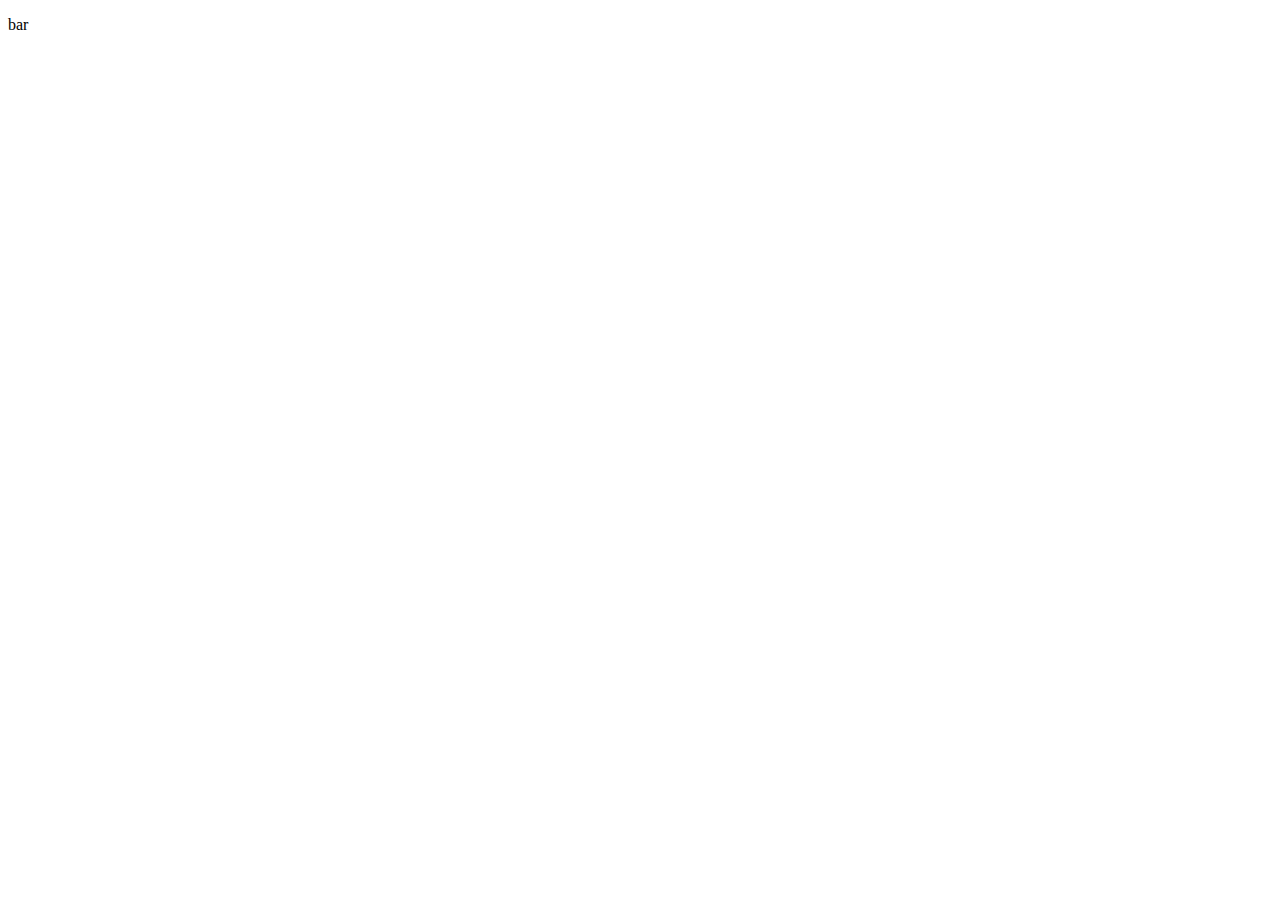
==== index.html @ e35770e8 "some html added to index.html" ====
<!DOCTYPE html>
<html>
    <head>
        <meta charset="utf-8">
        <title>myhtml</title>
    </head>
    <body>
        <div class="foo">
            <p>
                bar
            </p>
        </div>
    </body>
</html>
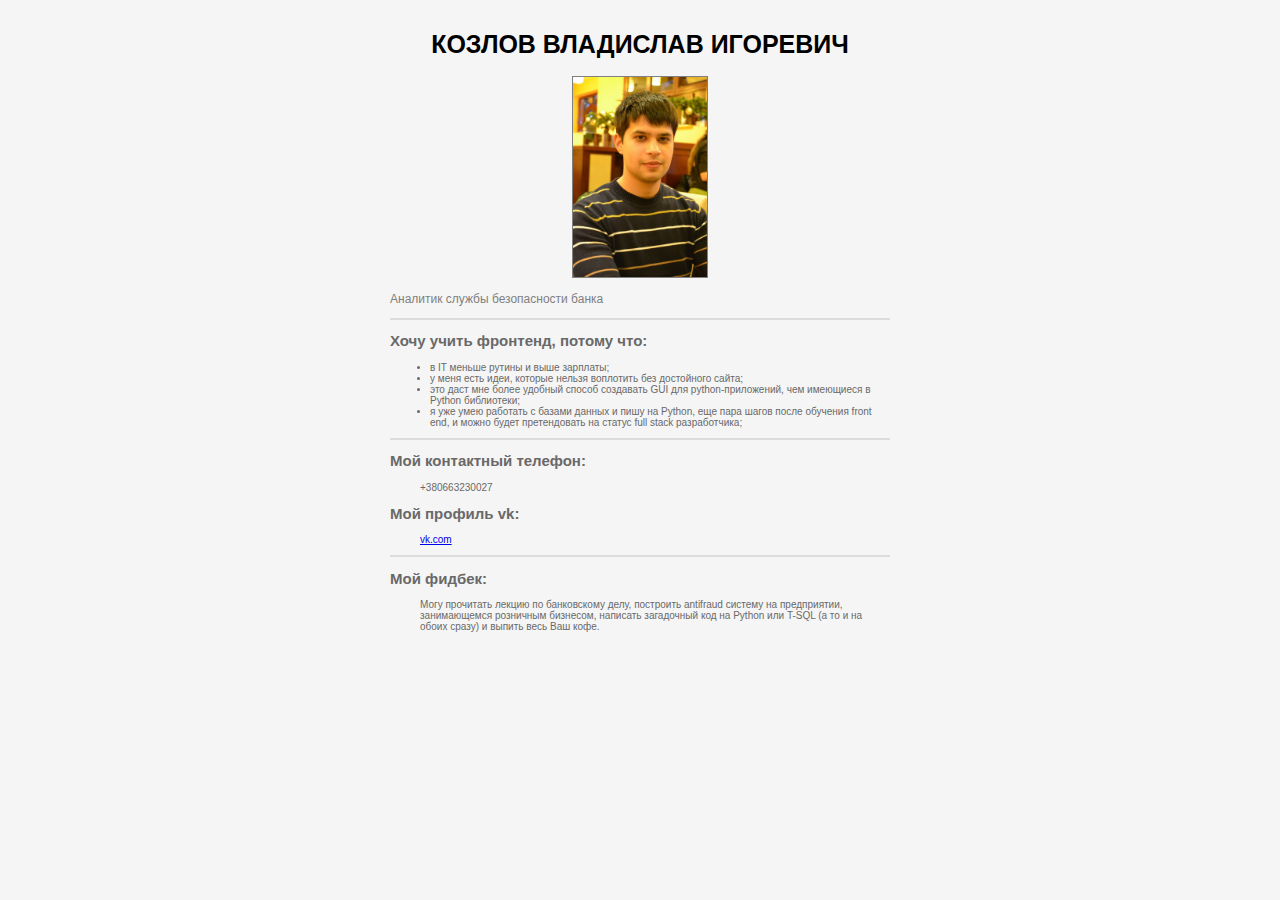
==== commit f9900c2c: "now it will work at last" ====
--- a/index.html
+++ b/index.html
@@ -1,14 +1,50 @@
+﻿
+
 <!DOCTYPE html>
-<html>
-    <head>
-        <meta charset="utf-8">
-        <title>myhtml</title>
-    </head>
-    <body>
-        <div class="foo">
-            <p>
-                bar
-            </p>
+<html lang="ru">
+  <head>
+    <meta charset="utf-8">
+    <link rel="stylesheet" href="css/style.css" type="text/css">
+    <title>Homework 1</title>
+  </head>
+  <body>
+      <div class="global-div">
+
+        <div class="main-header">
+            <h1>Козлов Владислав Игоревич</h1>
         </div>
-    </body>
+        <div class="image-container">
+            <img src="media/pic1.jpg" alt="My photo" class="main-photo">
+        </div>
+        <div class="profession">
+            <p>Аналитик службы безопасности банка</p>
+        </div>
+        <div class="delimiter"></div>
+        <div class="info reasons">
+            <h2>Хочу учить фронтенд, потому что:</h2>
+                <ul>
+                    <li>в IT меньше рутины и выше зарплаты;</li>
+                    <li>у меня есть идеи, которые нельзя воплотить без достойного сайта;</li>
+                    <li>это даст мне более удобный способ создавать GUI для python-приложений, чем имеющиеся в Python библиотеки;</li>
+                    <li>я уже умею работать с базами данных и пишу на Python, еще пара шагов после обучения front end, и можно будет претендовать на статус full stack разработчика;</li>
+                </ul>
+        </div>
+        <div class="delimiter"></div>
+        <div class="info contacts">
+          <div class="phone">
+            <h2>Мой контактный телефон:</h2>
+            <p>+380663230027</p>
+          </div>
+          <div class="social">
+            <h2>Мой профиль vk:</h2>
+            <p><a href="https://vk.com/madlibrarian" target="_blank">vk.com</a></p>
+          </div>
+        </div>
+        <div class="delimiter"></div>
+        <div class="info feedback">
+            <h2>Мой фидбек:</h2>
+            <p>Могу прочитать лекцию по банковскому делу, построить antifraud систему на предприятии, занимающемся розничным бизнесом, написать загадочный код на Python или T-SQL (а то и на обоих сразу) и выпить весь Ваш кофе.</p>
+        </div>
+      </div>
+  </body>
 </html>
--- a/css/style.css
+++ b/css/style.css
@@ -0,0 +1,58 @@
+body {
+    margin: 0;
+    padding: 0;
+    background: #f5f5f5;
+}
+
+.global-div {/*background:    green;*/
+    width: 500px;
+    margin: 30px auto;
+    color: #696969;
+    font-family: arial;
+    font-size: 10px;
+}
+
+.info {
+    margin: auto;
+    color: #696969;
+    font-family: arial;
+    font-size: 10px;
+
+}
+
+.info p {
+    margin-left: 30px;
+}
+
+h1 {
+    width: 100%;
+    color: #000;
+    font-family: arial;
+    font-size: 25px;
+    font-weight: bold;
+    text-align: center;
+    text-transform: uppercase;
+}
+
+.image-container {
+    margin: 0;
+    padding: 0;
+    text-align: center;
+}
+
+.main-photo {
+    height: 200px;
+    border: 1px solid #808080;
+}
+
+.profession {
+    /*width: 350px;*/
+    /*margin: auto;*/
+    color: #808080;
+    font-family: arial;
+    font-size: 12px;
+}
+
+.delimiter {
+    border-top: 2px solid #dcdcdc;
+}
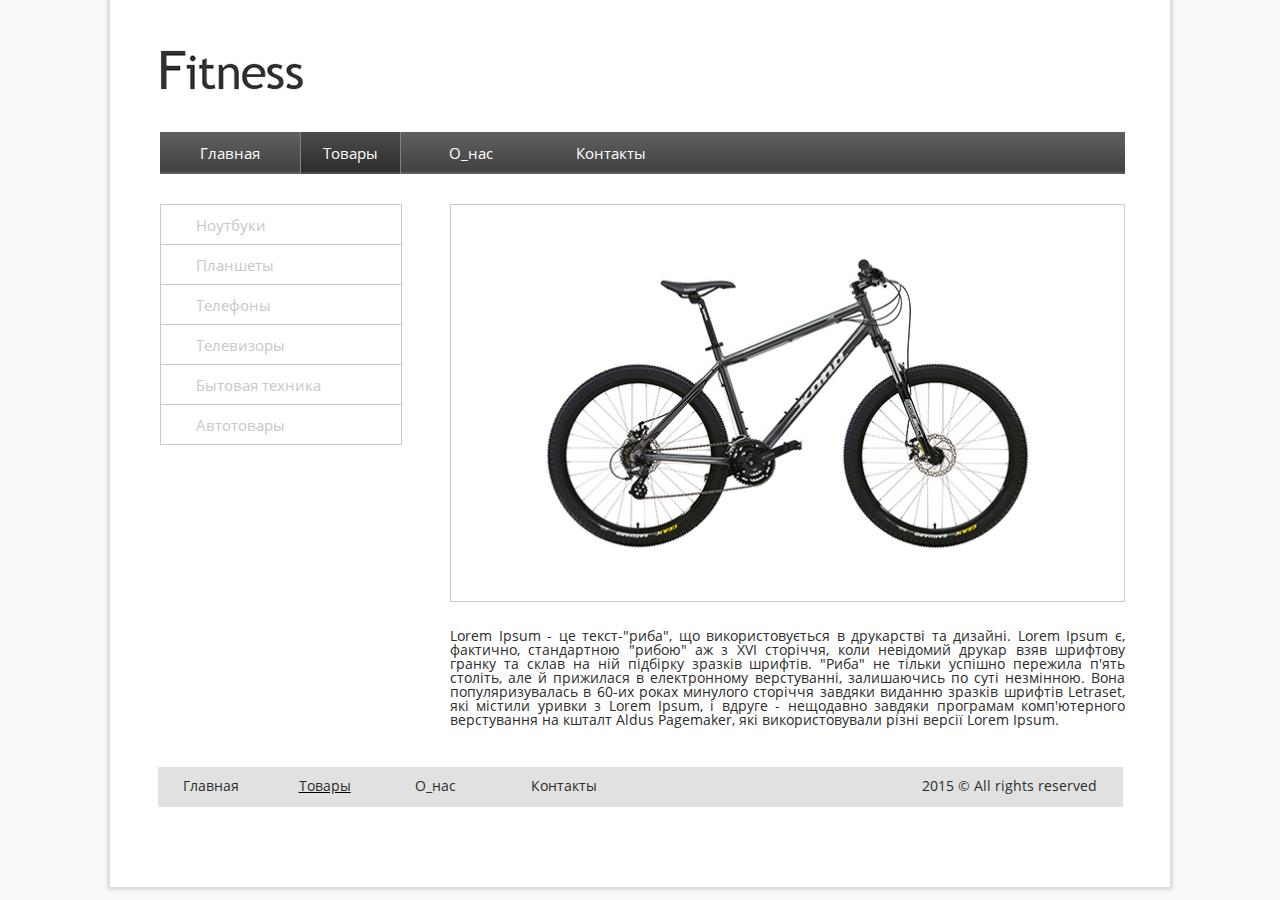
==== commit fe9fb1e8: "homework 3 added" ====
--- a/index.html
+++ b/index.html
@@ -1,50 +1,68 @@
-﻿
-
 <!DOCTYPE html>
-<html lang="ru">
-  <head>
-    <meta charset="utf-8">
-    <link rel="stylesheet" href="css/style.css" type="text/css">
-    <title>Homework 1</title>
-  </head>
-  <body>
-      <div class="global-div">
-
-        <div class="main-header">
-            <h1>Козлов Владислав Игоревич</h1>
+<html>
+    <head>
+        <meta charset="utf-8">
+        <title>Fitness</title>
+        <link rel="stylesheet" href="css/reset.css">
+        <link rel="stylesheet" href="css/style.css">
+    </head>
+    <body>
+        <div class="main-container">
+            <header>
+                <div class="logo-container">
+                        <img src="img/logo.png" alt="logo" class="logo-img">
+                </div>
+                    <nav class="main-nav">
+                        <ul class="navbar">
+                            <li class="nav-button"><a href="">Главная</a></li>
+                            <li class="nav-button current"><a href="">Товары</a></li>
+                            <li class="nav-button"><a href="">О_нас</a></li>
+                            <li class="nav-button"><a href="">Контакты</a></li>
+                        </ul>
+                    </nav>
+            </header>
+            <div class="sidebar">
+                <nav class="side-menu">
+                    <ul>
+                        <li><a href="#">Ноутбуки</a></li>
+                        <li><a href="#">Планшеты</a></li>
+                        <li><a href="#">Телефоны</a></li>
+                        <li><a href="#">Телевизоры</a></li>
+                        <li><a href="#">Бытовая техника</a></li>
+                        <li><a href="#">Автотовары</a></li>
+                    </ul>
+                </nav>
+            </div>
+            <article class="main-article">
+                <div class="img-container">
+                    <img src="img/bscl.png" alt="Велосипед" class="main-image"/>
+                </div>
+                <div class="text-container">
+                    <p>
+                        Lorem Ipsum - це текст-"риба", що використовується в друкарстві та дизайні.
+                        Lorem Ipsum є, фактично, стандартною "рибою" аж з XVI сторіччя, коли невідомий
+                        друкар взяв шрифтову гранку та склав на ній підбірку зразків шрифтів. "Риба" не
+                        тільки успішно пережила п'ять століть, але й прижилася в електронному верстуванні,
+                        залишаючись по суті незмінною. Вона популяризувалась в 60-их роках минулого
+                        сторіччя завдяки виданню зразків шрифтів Letraset, які містили
+                        уривки з Lorem Ipsum, і вдруге -
+                        нещодавно завдяки програмам комп'ютерного верстування на кшталт
+                        Aldus Pagemaker, які використовували різні версії Lorem Ipsum.
+                    </p>
+                </div>
+            </article>
+            <div class="clear"></div>
+            <footer>
+                <nav class="footer-navbar">
+                    <ul class="footer-menu">
+                        <li><a href="#">Главная</a></li>
+                        <li><a href="#">Товары</a></li>
+                        <li><a href="#">О_нас</a></li>
+                        <li><a href="#">Контакты</a></li>
+                        <li><a href="#">2015 &copy; All rights reserved</a></li>
+                    </ul>
+                </nav>
+            </footer>
         </div>
-        <div class="image-container">
-            <img src="media/pic1.jpg" alt="My photo" class="main-photo">
-        </div>
-        <div class="profession">
-            <p>Аналитик службы безопасности банка</p>
-        </div>
-        <div class="delimiter"></div>
-        <div class="info reasons">
-            <h2>Хочу учить фронтенд, потому что:</h2>
-                <ul>
-                    <li>в IT меньше рутины и выше зарплаты;</li>
-                    <li>у меня есть идеи, которые нельзя воплотить без достойного сайта;</li>
-                    <li>это даст мне более удобный способ создавать GUI для python-приложений, чем имеющиеся в Python библиотеки;</li>
-                    <li>я уже умею работать с базами данных и пишу на Python, еще пара шагов после обучения front end, и можно будет претендовать на статус full stack разработчика;</li>
-                </ul>
-        </div>
-        <div class="delimiter"></div>
-        <div class="info contacts">
-          <div class="phone">
-            <h2>Мой контактный телефон:</h2>
-            <p>+380663230027</p>
-          </div>
-          <div class="social">
-            <h2>Мой профиль vk:</h2>
-            <p><a href="https://vk.com/madlibrarian" target="_blank">vk.com</a></p>
-          </div>
-        </div>
-        <div class="delimiter"></div>
-        <div class="info feedback">
-            <h2>Мой фидбек:</h2>
-            <p>Могу прочитать лекцию по банковскому делу, построить antifraud систему на предприятии, занимающемся розничным бизнесом, написать загадочный код на Python или T-SQL (а то и на обоих сразу) и выпить весь Ваш кофе.</p>
-        </div>
-      </div>
-  </body>
+    </body>
 </html>
--- a/css/style.css
+++ b/css/style.css
@@ -1,58 +1,183 @@
-body {
-    margin: 0;
-    padding: 0;
-    background: #f5f5f5;
+/*GENERAL*/
+@font-face {
+    font-family: OpenSans-Regular;
+    src: url('fonts/OpenSans-Regular.ttf');
 }
 
-.global-div {/*background:    green;*/
-    width: 500px;
-    margin: 30px auto;
-    color: #696969;
-    font-family: arial;
-    font-size: 10px;
+body {
+    background-color: #f9f9f9;
+    font-family: 'OpenSans-Regular';
 }
 
-.info {
+.main-container {
+    width: 1060px;
     margin: auto;
-    color: #696969;
-    font-family: arial;
-    font-size: 10px;
+    padding: 50px 0;
+    background-color: #fff;
+    -moz-box-shadow: 0 0 3px 3px rgba(219, 219, 219, 1);
+    -webkit-box-shadow: 0 0 3px 3px rgba(219, 219, 219, 1);
+    box-shadow: 0 0 3px 3px rgba(219, 219, 219, 1);
+}
+
+/*HEADER*/
+
+header {
+    margin: 0 50px;
+}
+
+.logo-container {
+    margin-bottom: 40px;
+}
+
+
+nav {
+    display: block;
+    width: 965px;
+    margin: 0 auto 30px;
+}
+
+.main-nav ul {
+    display: flex;
+    width: 100%;
+    height: 42px;
+    padding: 0;
+    background-image: url('../img/panel.png');
+    /*display: -webkit-flex;*/
+}
+
+.main-nav li {
+    width: 140px;
+    margin: 0;
+}
+
+.main-nav a {
+    display: block;
+    padding: 16px;
+    color: #fff;
+    font-size: 15px;
+    line-height: 10px;
+    text-align: center;
+    text-decoration: none;
+}
+
+.nav-button a:visited {
+    color: #fff;
+    text-decoration: none;
+}
+
+.main-nav li:nth-child(2) {
+    width: 101px;
+    height: 42px;
+    background-image: url('../img/hover.png');
+    line-height: 20px;
+}
+
+
+
+/*CONTENT*/
+article {
+    width: 640px;
+    float: left;
+}
+
+.img-container,
+.text-container {
+    margin-left: 50px;
+}
+
+.main-image {
+    width: 675px;
+}
+
+.clear {
+    clear: left;
+   }
+
+.text-container {
+    width: 675px;
+    margin-top: 25px;
+    color: #2c2c2c;
+    font-size: 14px;
+    text-align: justify;
+}
+
+
+/*SIDEBAR*/
+.sidebar {
+    width: 240px;
+    margin-left: 50px;
+    padding: 0;
+    float: left;
+}
+
+.side-menu {
+    width: 240px;
+}
+
+.side-menu li {
+    display: block;
+    width: 205px;
+    height: 39px;
+    padding-left: 35px;
+    border-top: 1px solid #c8c8c8;
+    border-right: 1px solid #c8c8c8;
+    border-left: 1px solid #c8c8c8;
+}
+
+.side-menu li:last-child {
+    border-bottom: 1px solid #c8c8c8;
+}
+
+.side-menu a {
+    display: block;
+    color: #c8c8c8;
+    font-size: 15px;
+    line-height: 40px;
+    text-decoration: none;
 
 }
 
-.info p {
-    margin-left: 30px;
+.side-menu li:hover {
+    width: 195px;
+    padding-left: 45px;
+    background-color: #f9f9f9;
 }
 
-h1 {
-    width: 100%;
-    color: #000;
-    font-family: arial;
-    font-size: 25px;
-    font-weight: bold;
-    text-align: center;
-    text-transform: uppercase;
+.side-menu li:hover a {
+    color: #2c2c2c;
 }
 
-.image-container {
-    margin: 0;
-    padding: 0;
-    text-align: center;
+/*FOOTER*/
+
+footer {
+    margin-top: 40px;
 }
 
-.main-photo {
-    height: 200px;
-    border: 1px solid #808080;
+
+.footer-menu {
+    display: flex;
+    height: 20px;
+    padding: 10px 25px;
+    background-color: #e1e1e1;
+    /*display: -webkit-flex;*/
 }
 
-.profession {
-    /*width: 350px;*/
-    /*margin: auto;*/
-    color: #808080;
-    font-family: arial;
-    font-size: 12px;
+.footer-menu li {
+    width: 120px;
 }
 
-.delimiter {
-    border-top: 2px solid #dcdcdc;
+.footer-menu li:last-child {
+    width: 465px;
+    text-align: right;
 }
+
+.footer-menu li:nth-child(2) {
+    text-decoration: underline;
+}
+
+
+.footer-menu a {
+    color: #2c2c2c;
+    font-size: 14px;
+    text-decoration: none;
+}
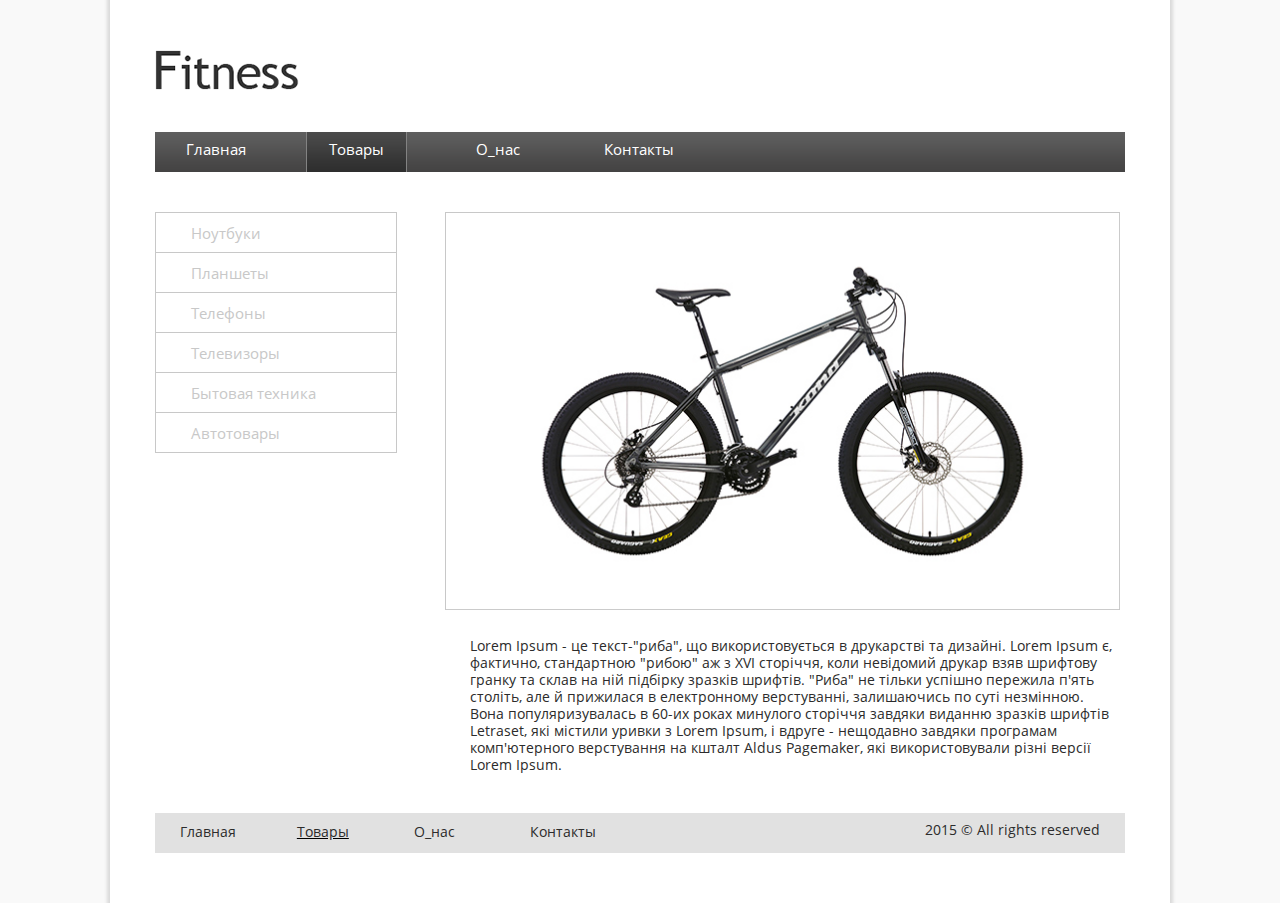
==== commit 71459e3c: "fixed mistakes" ====
--- a/index.html
+++ b/index.html
@@ -1,5 +1,5 @@
 <!DOCTYPE html>
-<html>
+<html lang="uk">
     <head>
         <meta charset="utf-8">
         <title>Fitness</title>
@@ -7,62 +7,69 @@
         <link rel="stylesheet" href="css/style.css">
     </head>
     <body>
+
         <div class="main-container">
-            <header>
-                <div class="logo-container">
-                        <img src="img/logo.png" alt="logo" class="logo-img">
-                </div>
-                    <nav class="main-nav">
-                        <ul class="navbar">
-                            <li class="nav-button"><a href="">Главная</a></li>
-                            <li class="nav-button current"><a href="">Товары</a></li>
-                            <li class="nav-button"><a href="">О_нас</a></li>
-                            <li class="nav-button"><a href="">Контакты</a></li>
+            <div class="secondary-container">
+                <header>
+                    <div class="logo-box">
+                        <img src="img/logo.png" alt="logo" />
+                    </div>
+                    <nav class="main-menu">
+                        <ul class="main-list">
+                            <li class="nav-button"><a href=""><span>Главная</span></a></li>
+                            <li class="nav-button current"><a href=""><span>Товары</span></a></li>
+                            <li class="nav-button"><a href=""><span>О_нас</span></a></li>
+                            <li class="nav-button"><a href=""><span>Контакты</span></a></li>
                         </ul>
                     </nav>
-            </header>
-            <div class="sidebar">
-                <nav class="side-menu">
-                    <ul>
-                        <li><a href="#">Ноутбуки</a></li>
-                        <li><a href="#">Планшеты</a></li>
-                        <li><a href="#">Телефоны</a></li>
-                        <li><a href="#">Телевизоры</a></li>
-                        <li><a href="#">Бытовая техника</a></li>
-                        <li><a href="#">Автотовары</a></li>
-                    </ul>
-                </nav>
+                </header>
+
+                <div class="sidebar">
+                    <nav class="side-menu">
+                        <ul>
+                            <li><a href="#">Ноутбуки</a></li>
+                            <li><a href="#">Планшеты</a></li>
+                            <li><a href="#">Телефоны</a></li>
+                            <li><a href="#">Телевизоры</a></li>
+                            <li><a href="#">Бытовая техника</a></li>
+                            <li><a href="#">Автотовары</a></li>
+                        </ul>
+                    </nav>
+                </div>
+
+                <article class="main-article">
+                    <div class="img-container">
+                        <img src="img/bscl.png" alt="Велосипед" class="main-image"/>
+                    </div>
+                    <div class="text-container">
+                        <p>
+                            Lorem Ipsum - це текст-"риба", що використовується в друкарстві та дизайні.
+                            Lorem Ipsum є, фактично, стандартною "рибою" аж з XVI сторіччя, коли невідомий
+                            друкар взяв шрифтову гранку та склав на ній підбірку зразків шрифтів. "Риба" не
+                            тільки успішно пережила п'ять століть, але й прижилася в електронному верстуванні,
+                            залишаючись по суті незмінною. Вона популяризувалась в 60-их роках минулого
+                            сторіччя завдяки виданню зразків шрифтів Letraset, які містили
+                            уривки з Lorem Ipsum, і вдруге -
+                            нещодавно завдяки програмам комп'ютерного верстування на кшталт
+                            Aldus Pagemaker, які використовували різні версії Lorem Ipsum.
+                        </p>
+                    </div>
+                </article>
+                <div class="clear"></div>
+
+                <footer>
+                    <nav class="footer-navbar">
+                        <ul class="footer-menu">
+                            <li><a href="#">Главная</a></li>
+                            <li><a href="#">Товары</a></li>
+                            <li><a href="#">О_нас</a></li>
+                            <li><a href="#">Контакты</a></li>
+                            <li><p>2015 &copy; All rights reserved</p></li>
+                        </ul>
+                    </nav>
+                </footer>
+
             </div>
-            <article class="main-article">
-                <div class="img-container">
-                    <img src="img/bscl.png" alt="Велосипед" class="main-image"/>
-                </div>
-                <div class="text-container">
-                    <p>
-                        Lorem Ipsum - це текст-"риба", що використовується в друкарстві та дизайні.
-                        Lorem Ipsum є, фактично, стандартною "рибою" аж з XVI сторіччя, коли невідомий
-                        друкар взяв шрифтову гранку та склав на ній підбірку зразків шрифтів. "Риба" не
-                        тільки успішно пережила п'ять століть, але й прижилася в електронному верстуванні,
-                        залишаючись по суті незмінною. Вона популяризувалась в 60-их роках минулого
-                        сторіччя завдяки виданню зразків шрифтів Letraset, які містили
-                        уривки з Lorem Ipsum, і вдруге -
-                        нещодавно завдяки програмам комп'ютерного верстування на кшталт
-                        Aldus Pagemaker, які використовували різні версії Lorem Ipsum.
-                    </p>
-                </div>
-            </article>
-            <div class="clear"></div>
-            <footer>
-                <nav class="footer-navbar">
-                    <ul class="footer-menu">
-                        <li><a href="#">Главная</a></li>
-                        <li><a href="#">Товары</a></li>
-                        <li><a href="#">О_нас</a></li>
-                        <li><a href="#">Контакты</a></li>
-                        <li><a href="#">2015 &copy; All rights reserved</a></li>
-                    </ul>
-                </nav>
-            </footer>
         </div>
     </body>
 </html>
--- a/css/style.css
+++ b/css/style.css
@@ -9,6 +9,12 @@
     font-family: 'OpenSans-Regular';
 }
 
+a {
+    color: #2c2c2c;
+    text-decoration: none;
+}
+
+    /*general containers*/
 .main-container {
     width: 1060px;
     margin: auto;
@@ -19,93 +25,54 @@
     box-shadow: 0 0 3px 3px rgba(219, 219, 219, 1);
 }
 
+.secondary-container {
+    margin: 0 45px;
+}
+
 /*HEADER*/
 
-header {
-    margin: 0 50px;
+.main-menu {
+    margin: 40px 0;
 }
 
-.logo-container {
-    margin-bottom: 40px;
+.main-list {
+    display: flex;
+    flex-direction: row;
+    flex-wrap: nowrap;
+    justify-content: flex-start;
+    height: 40px;
+    padding-left: 10px;
+    background-image: url('../img/menu.png');
 }
 
-
-nav {
-    display: block;
-    width: 965px;
-    margin: 0 auto 30px;
+.nav-button {
+    display: flex;
+    margin: auto 0;
 }
 
-.main-nav ul {
-    display: flex;
-    width: 100%;
-    height: 42px;
-    padding: 0;
-    background-image: url('../img/panel.png');
-    /*display: -webkit-flex;*/
+.nav-button a {
+    display: box;
+    width: 101px;
+    height: 30px;
+    margin-right: 40px;
+    padding-top: 10px;
+    color: #fff;
+    font-size: 15px;
+    text-align: center;
 }
 
-.main-nav li {
-    width: 140px;
-    margin: 0;
+/*.nav-button a:hover {
+    background-image: url('../img/hover.png');
+}*/
+
+.main-list li:nth-child(2) a {
+    background-image: url('../img/hover.png');
 }
 
-.main-nav a {
-    display: block;
-    padding: 16px;
-    color: #fff;
-    font-size: 15px;
-    line-height: 10px;
-    text-align: center;
-    text-decoration: none;
-}
+/*SIDEBAR*/
 
-.nav-button a:visited {
-    color: #fff;
-    text-decoration: none;
-}
-
-.main-nav li:nth-child(2) {
-    width: 101px;
-    height: 42px;
-    background-image: url('../img/hover.png');
-    line-height: 20px;
-}
-
-
-
-/*CONTENT*/
-article {
-    width: 640px;
-    float: left;
-}
-
-.img-container,
-.text-container {
-    margin-left: 50px;
-}
-
-.main-image {
-    width: 675px;
-}
-
-.clear {
-    clear: left;
-   }
-
-.text-container {
-    width: 675px;
-    margin-top: 25px;
-    color: #2c2c2c;
-    font-size: 14px;
-    text-align: justify;
-}
-
-
-/*SIDEBAR*/
 .sidebar {
     width: 240px;
-    margin-left: 50px;
     padding: 0;
     float: left;
 }
@@ -147,37 +114,69 @@
     color: #2c2c2c;
 }
 
-/*FOOTER*/
+/*ARTICLE*/
+article {
+    float: left;
+}
+
+.img-container,
+.text-container {
+    margin-left: 50px;
+}
+
+.main-image {
+    width: 675px;
+}
+
+.text-container {
+    width: 650px;
+    margin-top: 25px;
+    padding-left: 25px;
+    color: #2c2c2c;
+    font-size: 14px;
+    line-height: 17px;
+}
+
+.clear {
+    clear: left;
+   }
+
+   /*FOOTER*/
 
 footer {
     margin-top: 40px;
-}
-
+   }
 
 .footer-menu {
     display: flex;
     height: 20px;
     padding: 10px 25px;
     background-color: #e1e1e1;
-    /*display: -webkit-flex;*/
-}
+   }
 
 .footer-menu li {
     width: 120px;
-}
+   }
 
 .footer-menu li:last-child {
     width: 465px;
     text-align: right;
-}
+   }
+
+.footer-menu a,
+.footer-menu p {
+    color: #2c2c2c;
+    font-size: 14px;
+   }
+
+.footer-menu a {
+    text-decoration: none;
+   }
+
+   /*.footer-menu a:hover {
+       text-decoration: underline;
+   }*/
 
 .footer-menu li:nth-child(2) {
     text-decoration: underline;
-}
-
-
-.footer-menu a {
-    color: #2c2c2c;
-    font-size: 14px;
-    text-decoration: none;
-}
+   }
